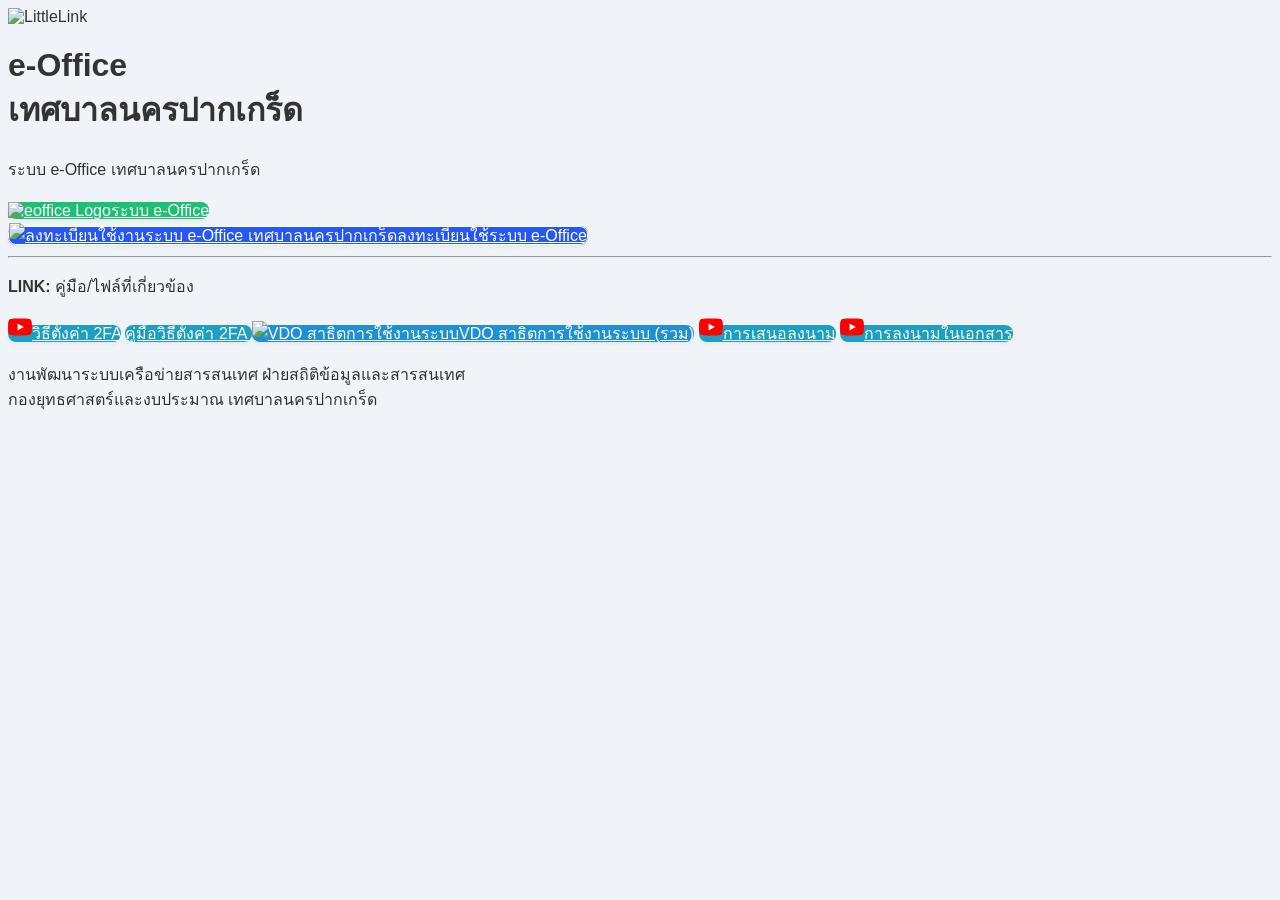
==== eoffice/index.html @ fa879ae4 "Change link button style for 2FA guide" ====
<!DOCTYPE html>

<!--
  To change the theme, change the class on the html tag below to one of:
  - theme-auto: Automatically switches based on user's system preferences
  - theme-light: Forces light theme
  - theme-dark: Forces dark theme
-->

<html class="theme-auto" lang="en"> <!-- Update`class="theme-auto" with your preference -->

<head>
  <meta name="robots" content="noindex, nofollow">
  <meta charset="utf-8">
  <meta name="viewport" content="width=device-width, initial-scale=1">

  <head>
    <link href="https://cdn.jsdelivr.net/gh/lazywasabi/thai-web-fonts@7/fonts/LINESeedSansTH/LINESeedSansTH.css"
      rel="stylesheet">

    <link rel="stylesheet" href="../css/normalize.css">
    <link rel="stylesheet" href="../css/brands.css">
    <link rel="stylesheet" href="../css/skeleton-light.css">

    <link rel="stylesheet" href="../css/eoffice-theme.css">
  </head>

  <!-- Page Title - Change this to your name/brand (50-60 characters recommended) -->
  <title>Pakkretcity e- office</title>
  <link rel="icon" type="image/x-icon" href="images/logo-eoffice_pkc.png"> <!-- Update this with your own favicon -->

  <!-- Meta Description - Write a description (150-160 characters recommended) -->
  <meta name="description" content="Pakkret city e-Office">

  <!-- Keywords -->
  <meta name="keywords" content="your name, industry, and specialties">

  <!-- Canonical URL - Helps prevent duplicate content issues -->
  <meta rel="canonical" href="https://it-link.pakkret.city/eoffice">

  <!-- Author Information -->
  <meta name="author" content="Your Name">

  <!-- Stylesheets -->
  <link rel="stylesheet" href="css/reset.css">
  <link rel="stylesheet" href="css/style.css">
  <link rel="stylesheet" href="css/brands.css">

  <!-- LittleLink Extended Stylesheet (Optional) -->
  <!-- <link rel="stylesheet" href="css/brands-extended.css"> -->
  <!-- Learn more at https://github.com/sethcottle/littlelink-extended.
         Remove comments if you've added LittleLink Extended dependencies -->

</head>

<body>

  <div class="container">
    <div class="column">

      <!--
              By default, the Avatar is rounded. Use the following:
              - avatar--rounded: Automatically rounds the image
              - avatar--soft: Slightly rounds the image
              - avatar--none: Removes any rounding

              Be sure to replace the src with your own image path and update the alt text
            -->
      <img class="avatar avatar--none" src="images/eoffice_square.png" srcset="images/avatar@2x.png 2x"
        alt="LittleLink">

      <!-- #### Replace with your name or brand #### -->
      <h1>
        <div>e-Office<br>เทศบาลนครปากเกร็ด</div>
      </h1>

      <!-- Add a short description about yourself or your brand -->
      <p>ระบบ e-Office เทศบาลนครปากเกร็ด</p>

      <!-- ###### All your buttons go here -->
      <div class="button-stack" role="navigation">

        <!-- Default LittleLink -->
        <!--<a class="button button-default" href="https://pakkretcity.c.eoffice.go.th" target="_blank" rel="noopener" role="button"><img class="icon" aria-hidden="true" src="images/icons/logo-eoffice-small.svg" alt="LittleLink Logo">ระบบ e-Office</a>-->
        <!-- e-office -->
        <a class="button button-fiverr" href="https://pakkretcity.c.eoffice.go.th"
          title="เข้าสู่ระบบ e-Office (e-saraban)" target="_blank" rel="noopener" role="button"><img class="icon"
            aria-hidden="true" src="images/icons/logo-eoffice-small.svg" alt="eoffice Logo">ระบบ e-Office</a>

        <!-- GForm ลงทะเบียนผู้ใช้งาน -->
        <div class="link-row">
          <a class="button button-default" href="https://dg.th/tu3zlpv5j9" target="_blank" rel="noopener" role="button"><img
              class="icon" aria-hidden="true" src="images/icons/icon_user-add.svg" alt="ลงทะเบียนใช้งานระบบ e-Office เทศบาลนครปากเกร็ด">ลงทะเบียนใช้ระบบ e-Office</a>
          <!--<span class="link-help"><a href="https://pakkretcity.gitbook.io/km/strategy-budget/dg.th" target="_blank" rel="noopener"/>วิธีใช้งาน คลิ๊กที่นี่</a>
              </span> -->
        </div>
        <hr>
        <div><p><strong>LINK: </strong>คู่มือ/ไฟล์ที่เกี่ยวข้อง</p></div>
        <!-- ### help-document ### -->
        <!-- ### การตั้งค่าการตรวจสอบ 2 ขั้นตอน ### -->
        <a href="#" class="button button-bandcamp" onclick="openPopup(event, 'https://www.eoffice.go.th/video/2FA.mp4')">
            <img src="../images/icons/youtube.svg" alt="VDO การตั้งค่าการตรวจสอบ 2 ขั้นตอน" class="icon">วิธีตั้งค่า 2FA</a>
        <!-- ### คู่มือการตั้งค่าการตรวจสอบ 2 ขั้นตอน ### -->
        <a href="../eoffice/login2fa.pdf" class="button button-bandcamp" target="_blank">
          <img src="images/icons/pdfsvgrepo-com.svg" class="pdf-icon" alt=""><span>คู่มือวิธีตั้งค่า 2FA</span>
        </a>        
        <a class="button button-vdo-demo" href="https://www.eoffice.go.th/Video1.html" target="_blank" rel="noopener" role="button"><img class="icon"
             aria-hidden="true" src="images/icons/icon_vdo.svg" alt="VDO สาธิตการใช้งานระบบ">VDO สาธิตการใช้งานระบบ (รวม)</a>

        <!-- ### VDO การเสนอลงนาม ### -->
        <a href="#" class="button button-bandcamp" onclick="openPopup(event, 'https://www.eoffice.go.th/video/3.สาธิตการใช้งานระบบเอกสารดิจิทัล_การเสนอลงนาม.mp4')">
            <img src="../images/icons/youtube.svg" alt="YouTube" class="icon">การเสนอลงนาม</a>

        <!-- ### VDO การลงนามในเอกสาร ### -->
        <a href="#" class="button button-bandcamp" onclick="openPopup(event, 'https://www.eoffice.go.th/video/4.สาธิตการใช้งานระบบเอกสารดิจิทัล_การลงนามในเอกสาร.mp4')">
            <img src="../images/icons/youtube.svg" alt="การลงนามในเอกสาร" class="icon">การลงนามในเอกสาร</a>

      <!-- Feel free to add your own footer information, including updating `privacy.html` to reflect how your LittleLink fork is set up -->
      <foot>
        <div><p>งานพัฒนาระบบเครือข่ายสารสนเทศ ฝ่ายสถิติข้อมูลและสารสนเทศ <br>กองยุทธศาสตร์และงบประมาณ เทศบาลนครปากเกร็ด</p>
          </dvi>

          </footer>
        </div>
    </div>
  <!-- ### Start code vdo popup ### -->
  <div id="videoModal" class="modal">
    <div class="modal-content">
    <span class="close-btn" onclick="closePopup()">&times;</span>
    <div class="video-container">
      <iframe id="yt-iframe" src="" frameborder="0" allow="autoplay; encrypted-media" allowfullscreen></iframe>
    </div>
    </div>
  </div>  
    <!-- ### END code vdo popup ### -->  
<!-- ### START script embed vdo youtube ### -->
    <script>
  var modal = document.getElementById("videoModal");
  var iframe = document.getElementById("yt-iframe");

  // ฟังก์ชันนี้จะรับลิงก์ (videoUrl) ที่ส่งมาจากปุ่มที่ถูกคลิก
  function openPopup(e, videoUrl) {
    e.preventDefault(); // ป้องกันไม่ให้หน้าเว็บเด้งกลับไปด้านบน
    iframe.src = videoUrl; // สั่งโหลดวิดีโอตามลิงก์ที่รับมา
    modal.style.display = "flex"; // แสดง Popup
  }

  function closePopup() {
    modal.style.display = "none"; // ซ่อน Popup
    iframe.src = ""; // ถอดลิงก์ออก วิดีโอจะได้หยุดเล่น
  }

  // ปิด Popup เมื่อคลิกพื้นที่สีดำรอบๆ วิดีโอ
  window.onclick = function(event) {
    if (event.target == modal) {
      closePopup();
    }
  }
</script>
<!-- ### END script embed vdo youtube ### -->
    
</body>

</html>
---- css/brands.css ----
/*
* LittleLink Button Styles
* https://littlelink.io
* Free to use under the MIT license
* http://www.opensource.org/licenses/mit-license.php
*/

/* Brand Button Base Styles
–––––––––––––––––––––––––––––––––––––––––––––––––– */
/* Only include brand-specific button styling here */
.button,button {
  color:var(--button-text,#000000);
  background-color:var(--button-background,transparent);
	border:var(--button-border,none);
	transition:filter 0.2s ease,transform 0.2s ease;
}

/* Global Button Hover Effect
–––––––––––––––––––––––––––––––––––––––––––––––––– */
.button:hover,button:hover {
	filter:brightness(90%);
	transform:translateY(-1px);
}

/* Button Icons
–––––––––––––––––––––––––––––––––––––––––––––––––– */
.icon {
	filter:var(--icon-filter,none);
}

/* Brand-Specific Styles
–––––––––––––––––––––––––––––––––––––––––––––––––– */

/* Default */
.button.button-default {
	--button-text:#ffffff;
	--button-background:#2457F5;
	--button-border:1px solid #ffffff;
}

/* Amazon */
.button-amazon {
	--button-text:#000000;
	--button-background:#FFFFFF;
	--button-border:1px solid #212121;
}

/* Amazon Music */
.button-amazon-music {
	--button-text:#000000;
	--button-background:#25D1DA;
}

/* Apple App Store */
.button-appstore {
	--button-text:#FFFFFF;
	--button-background:#000000;
	--button-border:1px solid #FFFFFF;
}

/* Apple Invites */
.button-invites {
	--button-text:#FFFFFF;
	--button-background:#000000;
	--button-border:1px solid #FFFFFF;
}

/* Apple Music */
.button-apple-music {
	--button-text:#ffffff;
	--button-background:#000000;
	--button-border:1px solid #FFFFFF;
}

/* Apple Music Alt */
.button-apple-music-alt {
	--button-text:#ffffff;
	background-image:linear-gradient(to bottom,#FB5C74,#FA233B);
}

/* Apple Podcasts */
.button-apple-podcasts {
	--button-text:#ffffff;
	--button-background:#000000;
	--button-border:1px solid #FFFFFF;
}

/* Apple Podcasts Alt */
.button-apple-podcasts-alt {
	--button-text:#ffffff;
	background-image:linear-gradient(to bottom,#F452FF,#832BC1);
}

/* Bandcamp */
.button-bandcamp {
	--button-text:#ffffff;
	--button-background:#1d9fc3;
}

/* Behance */
.button-behance {
	--button-text:#ffffff;
	--button-background:#0057FF;
  --button-border:1px solid #FFFFFF;
}

/* Bluesky */
.button-bluesky {
	--button-text:#FFFFFF;
	--button-background:#1185FE;
}

/* Bluesky Alt */
.button-bluesky-alt {
	--button-text:#000000;
	--button-background:#FFFFFF;
	--button-border:1px solid #000000;
}

/* Buy Me a Coffee */
.button-coffee {
	--button-text:#000000;
	--button-background:#ffdd00;
}

/* Cal.com */
.button-cal {
	--button-text:#FFFFFF;
	--button-background:#292929;
	--button-border:1px solid #FFFFFF;
}

/* Calendly */
.button-calendly {
	--button-text:#FFFFFF;
	--button-background:#006BFF;
}

/* Cash App */
.button-cash-app {
	--button-text:#ffffff;
	background-image:linear-gradient(to bottom,#00d64b,#00c244);
}

/* dev.to */
.button-dev-to {
	--button-text:#000000;
	--button-background:#f5f5f5;
	--button-border:1px solid #212121;
}

/* Discogs */
.button-discogs {
	--button-text:#000000;
	--button-background:#FFFFFF;
	--button-border:1px solid #000000;
}

/* Discogs Alt */
.button-discogs-alt {
	--button-text:#FFFFFF;
	--button-background:#000000;
	--button-border:1px solid #FFFFFF;
}

/* Discord */
.button-discord {
	--button-text:#ffffff;
	--button-background:#5865F2;
}

/* Dribbble */
.button-dribbble {
	--button-text:#000000;
	--button-background:#FFFFFF;
	--button-border:1px solid #212121;
}

/* Etsy */
.button-etsy {
	--button-text:#ffffff;
	--button-background:#F45800;
}

/* Facebook */
.button-faceb {
	--button-text:#ffffff;
	--button-background:#0866FF;
}

/* Facebook Messenger */
.button-messenger {
	--button-text:#ffffff;
	--button-background:#0866FF;
}

/* Figma */
.button-figma {
	--button-text:#ffffff;
	--button-background:#000000;
	--button-border:1px solid #FFFFFF;
}

/* Fiverr */
.button-fiverr {
	--button-text:#ffffff;
	--button-background:#1DBF73;
}

/* Flickr */
.button-flickr {
	--button-text:#ffffff;
	--button-background:#000000;
	--button-border:1px solid #FFFFFF;
}

/* GitHub */
.button-github {
	--button-text:#ffffff;
	--button-background:#000000;
	--button-border:1px solid #FFFFFF;
}

/* GitLab */
.button-gitlab {
	--button-text:#ffffff;
	--button-background:#6151b2;
}

/* GoFundMe */
.button-gofundme {
	--button-text:#ffffff;
	--button-background:#02A95C;
}

/* Goodreads */
.button-goodreads {
	--button-text:#333333;
	--button-background:#f3f1e6;
	--button-border:1px solid #212121;
}

/* Google Black */
.button-google-black {
	--button-text:#FFFFFF;
	--button-background:#000000;
	--button-border:1px solid #FFFFFF;
}

/* Google Play Store */
.button-playstore {
	--button-text:#FFFFFF;
	--button-background:#000000;
	--button-border:1px solid #FFFFFF;
}

/* Google Scholar */
.button-google-scholar {
	--button-text:#000000;
	--button-background:#FFFFFF;
	--button-border:1px solid #212121;
}

/* Hashnode */
.button-hashnode {
	--button-text:#000000;
	--button-background:#ffffff;
	--button-border:1px solid #212121;
}

/* Instagram */
.button-instagram {
	--button-text:#ffffff;
	background-image:linear-gradient(-135deg,#1400c8,#b900b4,#f50000);
}

/* Kick */
.button-kick {
	--button-text:#ffffff;
	--button-background:#000000;
	--button-border:1px solid #ffffff;
}

/* Kick Alt */
.button-kick-alt {
	--button-text:#000000;
	--button-background:#01e701;
}

/* Kickstarter */
.button-kickstarter {
	--button-text:#ffffff;
	--button-background:#05ce78;
}

/* Kit */
.button-kit {
	--button-text:#ffffff;
	--button-background:#000000;
	--button-border:1px solid #FFFFFF;
}

/* Ko-fi */
.button-ko-fi {
	--button-text:#ffffff;
	--button-background:#000000;
  --button-border:1px solid #FFFFFF;
}

/* Last.fm */
.button-last-fm {
	--button-text:#ffffff;
	--button-background:#D51007;
}

/* Letterboxd */
.button-letterboxd {
	--button-text:#ffffff;
	--button-background:#2c3440;
	--button-border:1px solid #FFFFFF;
}

/* Line */
.button-line {
	--button-text:#FFFFFF;
	--button-background:#06C755;
}

/* LinkedIn */
.button-linked {
	--button-text:#ffffff;
	--button-background:#2867b2;
}

/* Mailchimp */
.button-mailchimp {
	--button-text:#000000;
	--button-background:#FFE01B;
}

/* Mastodon */
.button-mastodon {
	--button-text:#ffffff;
	--button-background:#17063B;
	--button-border:1px solid #FFFFFF;
}

/* Matrix */
.button-matrix {
	--button-text:#000000;
	--button-background:#ffffff;
	--button-border:1px solid #000000;
}

/* Meetup */
.button-meetup {
	--button-text:#000000;
	--button-background:#ffffff;
	--button-border:1px solid #000000;
}

/* Meetup Alt */
.button-meetup-alt {
	--button-text:#ffffff;
	--button-background:#ED1C40;
}

/* Medium */
.button-medium {
	--button-text:#ffffff;
	--button-background:#000000;
	--button-border:1px solid #FFFFFF;
}

/* Microsoft */
.button-microsoft {
	--button-text:#ffffff;
	--button-background:#000000;
	--button-border:1px solid #FFFFFF;
}

/* Notion */
.button-notion {
	--button-text:#000000;
	--button-background:#ffffff;
	--button-border:1px solid #212121;
}

/* Obsidian */
.button.button-obsidian {
	--button-text:#ffffff;
	--button-background:#262626;
	--button-border:1px solid #ffffff;
}

/* OnlyFans */
.button-onlyfans {
	--button-text:#ffffff;
	--button-background:#00AEEF;
}

/* Patreon */
.button-patreon {
	--button-text:#ffffff;
	--button-background:#000000;
	--button-border:1px solid #FFFFFF;
}

/* PayPal */
.button-paypal {
	--button-text:#ffffff;
	--button-background:#002991;
  --button-border:1px solid #FFFFFF;
}

/* Pinterest */
.button-pinterest {
	--button-text:#000000;
	--button-background:#ffffff;
	--button-border:1px solid #212121;
}

/* Product Hunt */
.button-product-hunt {
	--button-text:#000000;
	--button-background:#ffffff;
	--button-border:1px solid #212121;
}

/* Reddit */
.button-reddit {
	--button-text:#FFFFFF;
	--button-background:#FF4500;
}

/* Shop */
.button-shop {
	--button-text:#ffffff;
	--button-background:#5A31F4;
}

/* Signal */
.button-signal {
	--button-text:#ffffff;
	--button-background:#3B45FD;
}

/* Signal Alt */
.button-signal-alt {
	--button-text:#3B45FD;
	--button-background:#E3E8FE;
	--button-border:1px solid #000000;
}

/* Slack */
.button-slack {
	--button-text:#000000;
	--button-background:#FFFFFF;
	--button-border:1px solid #212121;
}

/* Snapchat */
.button-snapchat {
	--button-text:#000000;
	--button-background:#fffc00;
}

/* SoundCloud */
.button-soundcloud {
	--button-text:#ffffff;
	--button-background:#ff5500;
}

/* Spotify */
.button-spotify {
	--button-text:#191414;
	--button-background:#1db954;
}

/* Spotify Alt */
.button-spotify-alt {
	--button-text:#FFFFFF;
	--button-background:#191414;
	--button-border:1px solid #FFFFFF;
}

/* Square */
.button-square {
	--button-text:#FFFFFF;
	--button-background:#006AFF;
}

/* Stack Overflow */
.button-stack-overflow {
	--button-text:#000000;
	--button-background:#FFFFFF;
	--button-border:1px solid #000000;
}

/* Steam */
.button-steam {
	--button-text:#ffffff;
	background-image:linear-gradient(90deg,#08BBFF,#2B75FF);
}

/* Steam Alt */
.button-steam-alt {
	--button-text:#ffffff;
	background-image:linear-gradient(90deg,#09172a,#072a57,#0c5085);
	--button-border:1px solid #FFFFFF;
}

/* Strava */
.button-strava {
	--button-text:#ffffff;
	--button-background:#fc5200;
}

/* Substack */
.button-substack {
	--button-text:#ffffff;
	--button-background:#FF6719;
}

/* Telegram */
.button-telegram {
	--button-text:#ffffff;
	--button-background:#3faee8;
}

/* Threads */
.button-threads {
	--button-text:#FFFFFF;
	--button-background:#000000;
	--button-border:1px solid #FFFFFF;
}

/* Threema */
.button-threema {
	--button-text:#000000;
	--button-background:#3fe669;
}

/* TikTok */
.button-tiktok {
	--button-text:#ffffff;
	--button-background:#000000;
	--button-border:1px solid #FFFFFF;
}

/* Trello */
.button-trello {
	--button-text:#ffffff;
	--button-background:#0065ff;
}

/* Tumblr */
.button-tumb {
	--button-text:#ffffff;
	--button-background:#131313;
	--button-border:1px solid #FFFFFF;
}

/* Twitch */
.button-twitch {
	--button-text:#ffffff;
	--button-background:#9146ff;
}

/* Unsplash */
.button-unsplash {
	--button-text:#000000;
	--button-background:#ffffff;
	--button-border:1px solid #212121;
}

/* Venmo */
.button-venmo {
	--button-text:#ffffff;
	--button-background:#008CFF;
}

/* Vimeo */
.button-vimeo {
	--button-text:#ffffff;
	--button-background:#1ab7ea;
}

/* VSCO */
.button-vsco {
	--button-text:#FFFFFF;
	--button-background:#000000;
	--button-border:1px solid #FFFFFF;
}

/* WhatsApp */
.button-whatsapp {
	--button-text:#ffffff;
	--button-background:#455a64;
}

/* WordPress */
.button-wordpress {
	--button-text:#ffffff;
	--button-background:#3858E9;
}

/* X */
.button-x {
	--button-text:#FFFFFF;
	--button-background:#000000;
	--button-border:1px solid #FFFFFF;
}

/* YouTube */
.button-yt {
	--button-text:#ffffff;
	--button-background:#282828;
	--button-border:1px solid #FFFFFF;
}

/* YouTube Alt */
.button-yt-alt {
	--button-text:#ffffff;
	--button-background:#FF0000;
}

/* Zoom */
.button-zoom {
	--button-text:#ffffff;
	--button-background:#0B5CFF;
  --button-border:1px solid #FFFFFF;
}
---- css/eoffice-theme.css ----
/* 1. ตั้งค่าฟอนต์ LINE Seed Sans TH ให้กับทั้งหน้าเว็บ */
body {
  font-family: 'LINE Seed Sans TH', sans-serif;
  background-color: #f0f4f8; /* สีพื้นหลัง e-office (เปลี่ยนได้ตามต้องการ) */
  color: #333333;
}

/* 2. ตั้งค่าปุ่ม (Button) พื้นฐาน */
.button {
  font-family: 'LINE Seed Sans TH', sans-serif;
  border-radius: 8px; /* ความมนของปุ่ม */
  
  /* พระเอกของเราคือ transition: ทำให้ทุกการเปลี่ยนแปลง (ลอยขึ้น, สีเปลี่ยน, เงาเปลี่ยน) เกิดขึ้นแบบสมูทใน 0.3 วินาที */
  transition: all 0.3s ease; 
  
  /* เงาบางๆ แบบตั้งต้น ให้ปุ่มดูมีมิติแยกจากพื้นหลัง */
  box-shadow: 0 2px 4px rgba(0, 0, 0, 0.05); 
}

/* 3. Hover Effect: เอฟเฟกต์เมื่อนำเมาส์ไปชี้ */
.button:hover {
  transform: translateY(-4px); /* สั่งให้ปุ่มลอยขึ้นด้านบน 4 พิกเซล */
  box-shadow: 0 8px 15px rgba(0, 0, 0, 0.15); /* เพิ่มเงาให้ฟุ้งขึ้น ดูเหมือนปุ่มลอยเข้าหาตัวผู้ใช้ */
  filter: brightness(1.05); /* ปรับสีของปุ่มให้สว่างขึ้นอีกนิด (ใช้ได้กับปุ่มโซเชียลทุกสี) */
}

/* 4. Active Effect: เอฟเฟกต์เมื่อคลิกเมาส์ลงไป (ให้ปุ่มยุบตัวลง) */
.button:active {
  transform: translateY(0px); /* เด้งกลับมาอยู่ที่พื้นเดิม */
  box-shadow: 0 2px 4px rgba(0, 0, 0, 0.1); /* เงากลับมาเท่าเดิม */
  transition: all 0.1s ease; /* ตอนคลิกให้ยุบตัวลงเร็วๆ จะได้ดูเป็นธรรมชาติ */
}

/* 5. ปรับฟอนต์สำหรับชื่อ/หัวข้อ ให้ใช้ตัวหนา (Bold) เพื่อความโดดเด่น */
h1, h2, h3, .name {
  font-family: 'LINE Seed Sans TH', sans-serif;
  font-weight: 700; 
}

/* 6. ปรับฟอนต์สำหรับปกติ ให้ใช้ตัวปกติ (regular) */
p, span, .name {
  font-family: 'LINE Seed Sans TH', sans-serif;
  font-weight: 500; 
}

/* 7. ปรับระยะขอบข้อความให้ชิด button */
.link-help, .link-help a {
margin: 0; /* ลบ margin ค่าเริ่มต้น */
padding-top: 2px; /* หากต้องการช่องห่างเล็กน้อย ให้ปรับเป็นพิกเซลเล็ก ๆ */
line-height: 1; /* ลดระยะบรรทัด */
}

/* 8. vdo สาธิตการใช้งานระบบ */
.button-vdo-demo {
    --button-text: #ffffff;
    --button-background: #1f90d6;
}

/* --- START ส่วนของ Video Popup --- */
/* พื้นหลังสีดำโปร่งแสง */
.modal {
  display: none; /* ซ่อนไว้เป็นค่าเริ่มต้น */
  position: fixed;
  z-index: 9999;
  left: 0;
  top: 0;
  width: 100%;
  height: 100%;
  background-color: rgba(0, 0, 0, 0.8);
  align-items: center;
  justify-content: center;
}

/* กรอบใส่วิดีโอ */
.modal-content {
  position: relative;
  width: 90%;
  max-width: 800px; /* ขนาดกว้างสุดของวิดีโอบนหน้าจอคอม */
  background: transparent;
}

/* ปุ่มกากบาทปิด Popup */
.close-btn {
  position: absolute;
  top: -35px;
  right: 0;
  color: #ffffff;
  font-size: 30px;
  font-weight: bold;
  cursor: pointer;
  transition: 0.3s;
}

.close-btn:hover {
  color: #ff4d4d;
}

/* จัดสัดส่วนวิดีโอให้เป็น 16:9 เสมอ */
.video-container {
  position: relative;
  padding-bottom: 56.25%;
  height: 0;
  overflow: hidden;
  border-radius: 12px; /* ให้มุมวิดีโอมน */
  box-shadow: 0 10px 30px rgba(0,0,0,0.5);
}

.video-container iframe {
  position: absolute;
  top: 0;
  left: 0;
  width: 100%;
  height: 100%;
}
/* --- END ส่วนของ Video Popup --- */
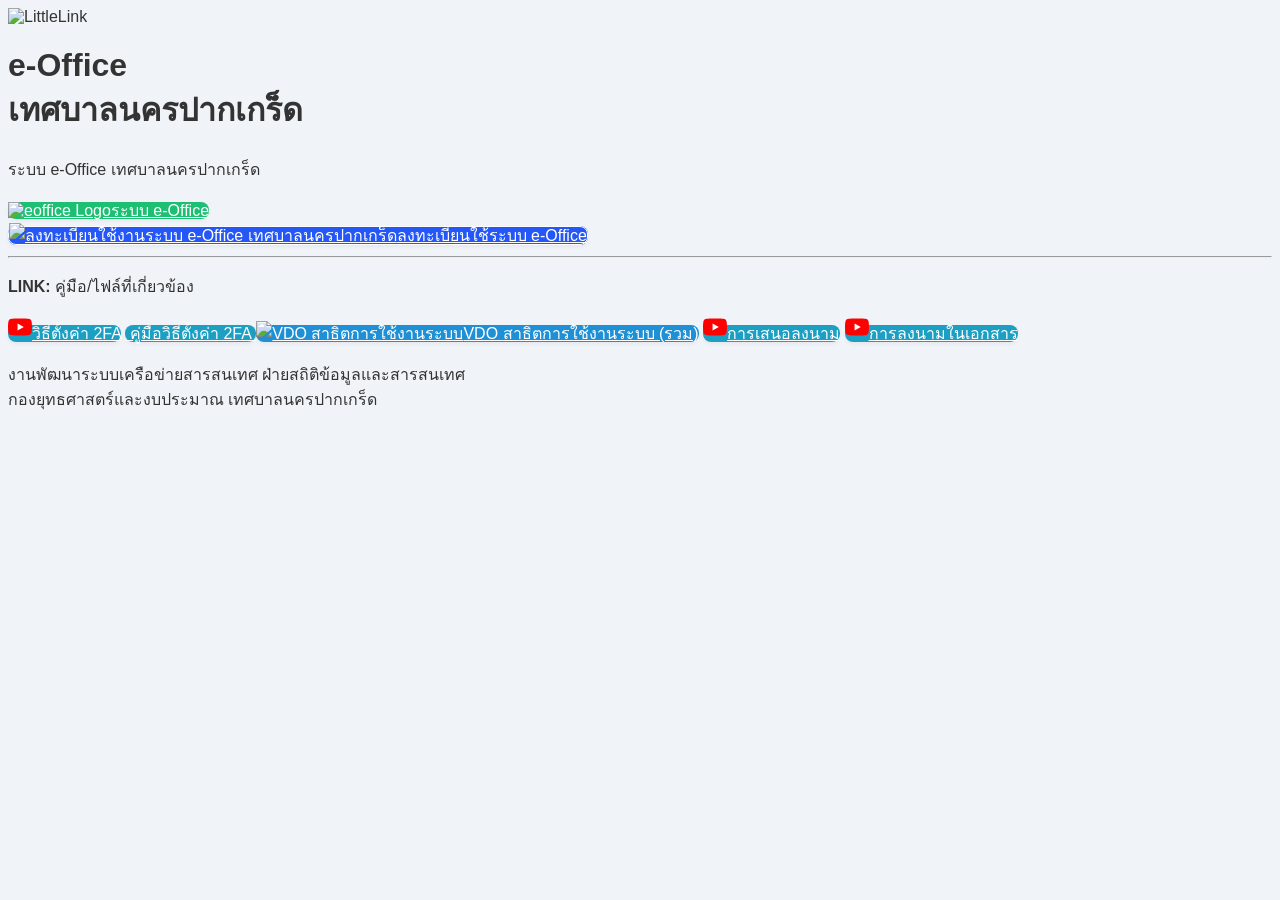
==== commit bd4184e6: "Update index.html" ====
--- a/eoffice/index.html
+++ b/eoffice/index.html
@@ -102,7 +102,7 @@
             <img src="../images/icons/youtube.svg" alt="VDO การตั้งค่าการตรวจสอบ 2 ขั้นตอน" class="icon">วิธีตั้งค่า 2FA</a>
         <!-- ### คู่มือการตั้งค่าการตรวจสอบ 2 ขั้นตอน ### -->
         <a href="../eoffice/login2fa.pdf" class="button button-bandcamp" target="_blank">
-          <img src="images/icons/pdfsvgrepo-com.svg" class="pdf-icon" alt=""><span>คู่มือวิธีตั้งค่า 2FA</span>
+          <img width="24px" src="images/icons/pdf.svg" class="pdf-icon" alt=""><span> คู่มือวิธีตั้งค่า 2FA</span>
         </a>        
         <a class="button button-vdo-demo" href="https://www.eoffice.go.th/Video1.html" target="_blank" rel="noopener" role="button"><img class="icon"
              aria-hidden="true" src="images/icons/icon_vdo.svg" alt="VDO สาธิตการใช้งานระบบ">VDO สาธิตการใช้งานระบบ (รวม)</a>
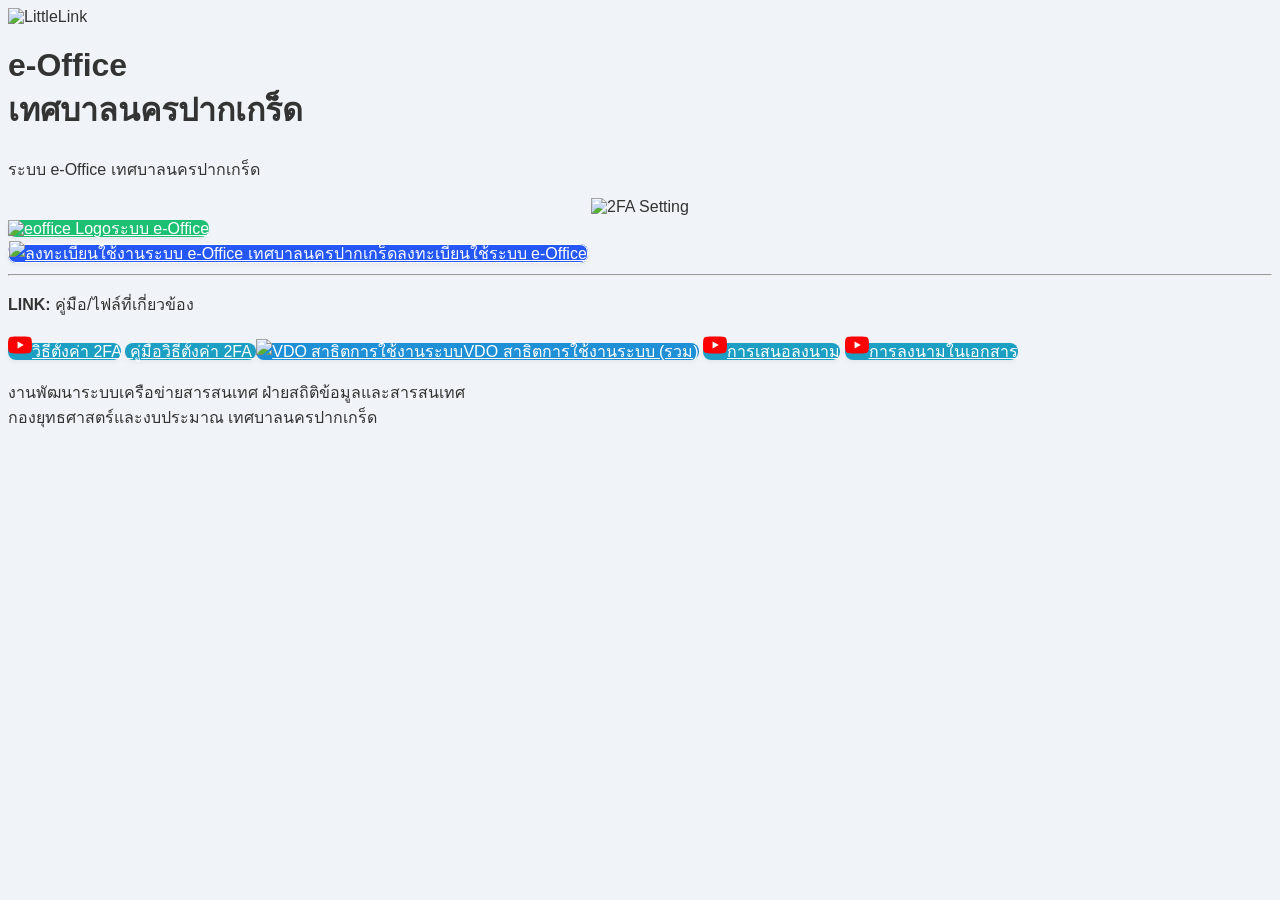
==== commit e298caf1: "Update index.html" ====
--- a/eoffice/index.html
+++ b/eoffice/index.html
@@ -79,7 +79,11 @@
 
       <!-- ###### All your buttons go here -->
       <div class="button-stack" role="navigation">
-
+      <div style="text-align: center;">
+        <img src="images/banner_2fa_setting_eoffice.png" alt="2FA Setting"
+          style="width: 100%; max-width: 900px; height: auto;"
+        >
+      </div>
         <!-- Default LittleLink -->
         <!--<a class="button button-default" href="https://pakkretcity.c.eoffice.go.th" target="_blank" rel="noopener" role="button"><img class="icon" aria-hidden="true" src="images/icons/logo-eoffice-small.svg" alt="LittleLink Logo">ระบบ e-Office</a>-->
         <!-- e-office -->
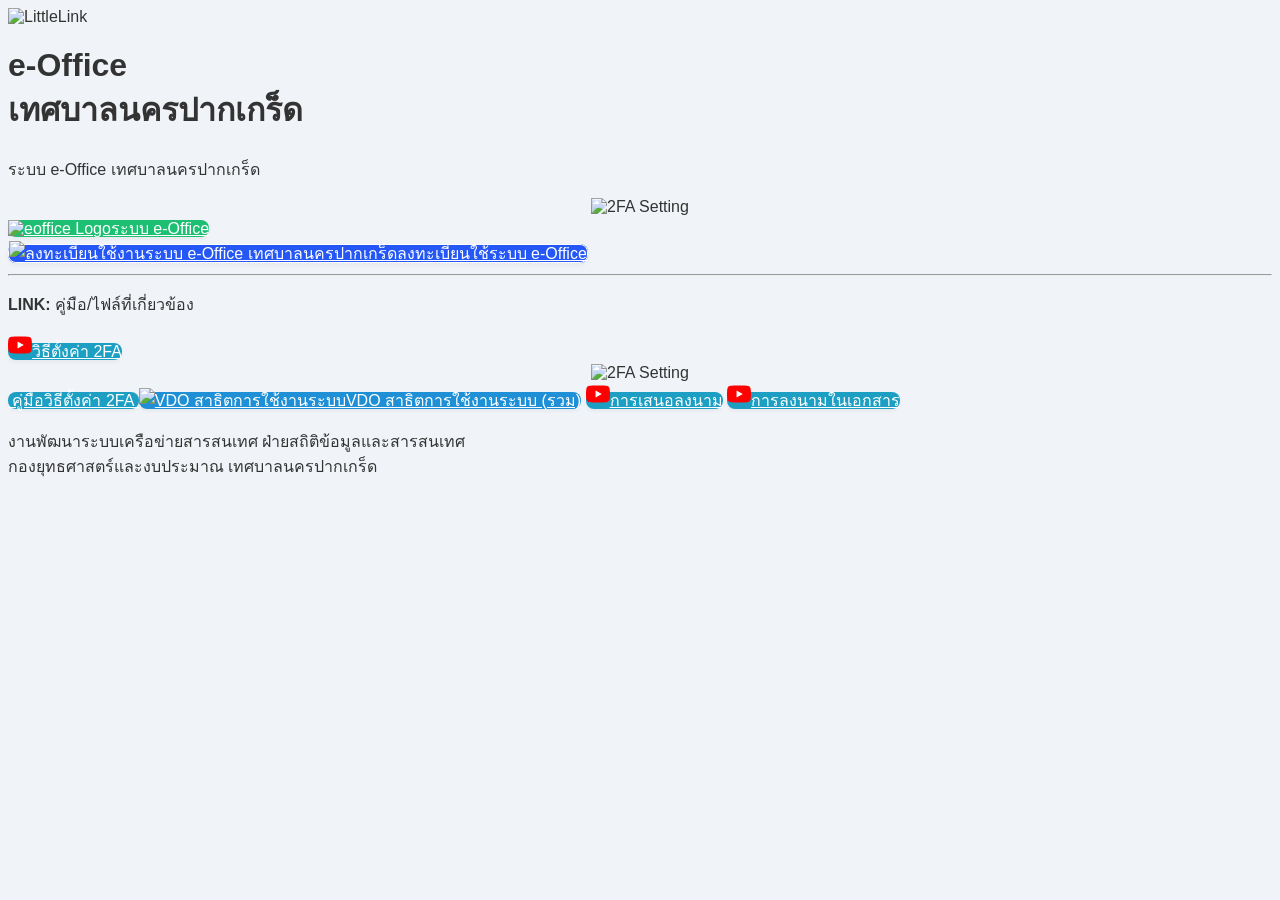
==== commit d7773136: "Update index.html" ====
--- a/eoffice/index.html
+++ b/eoffice/index.html
@@ -81,7 +81,7 @@
       <div class="button-stack" role="navigation">
       <div style="text-align: center;">
         <img src="images/banner_2fa_setting_eoffice.png" alt="2FA Setting"
-          style="width: 100%; max-width: 900px; height: auto;"
+          style="width: 100%; max-width: 1500px; height: auto;"
         >
       </div>
         <!-- Default LittleLink -->
@@ -104,6 +104,13 @@
         <!-- ### การตั้งค่าการตรวจสอบ 2 ขั้นตอน ### -->
         <a href="#" class="button button-bandcamp" onclick="openPopup(event, 'https://www.eoffice.go.th/video/2FA.mp4')">
             <img src="../images/icons/youtube.svg" alt="VDO การตั้งค่าการตรวจสอบ 2 ขั้นตอน" class="icon">วิธีตั้งค่า 2FA</a>
+        
+        <!-- ##### banner popup #### -->
+        <div style="text-align: center;">
+          <img src="images/banner_2fa_setting_eoffice.png" alt="2FA Setting" onclick="openPopup(event, this.src, 'image')"
+            style="width:100%; max-width:1500px; height:auto; cursor:zoom-in;"> </div>
+        <!-- ###### -->
+        
         <!-- ### คู่มือการตั้งค่าการตรวจสอบ 2 ขั้นตอน ### -->
         <a href="../eoffice/login2fa.pdf" class="button button-bandcamp" target="_blank">
           <img width="24px" src="images/icons/pdf.svg" class="pdf-icon" alt=""><span> คู่มือวิธีตั้งค่า 2FA</span>
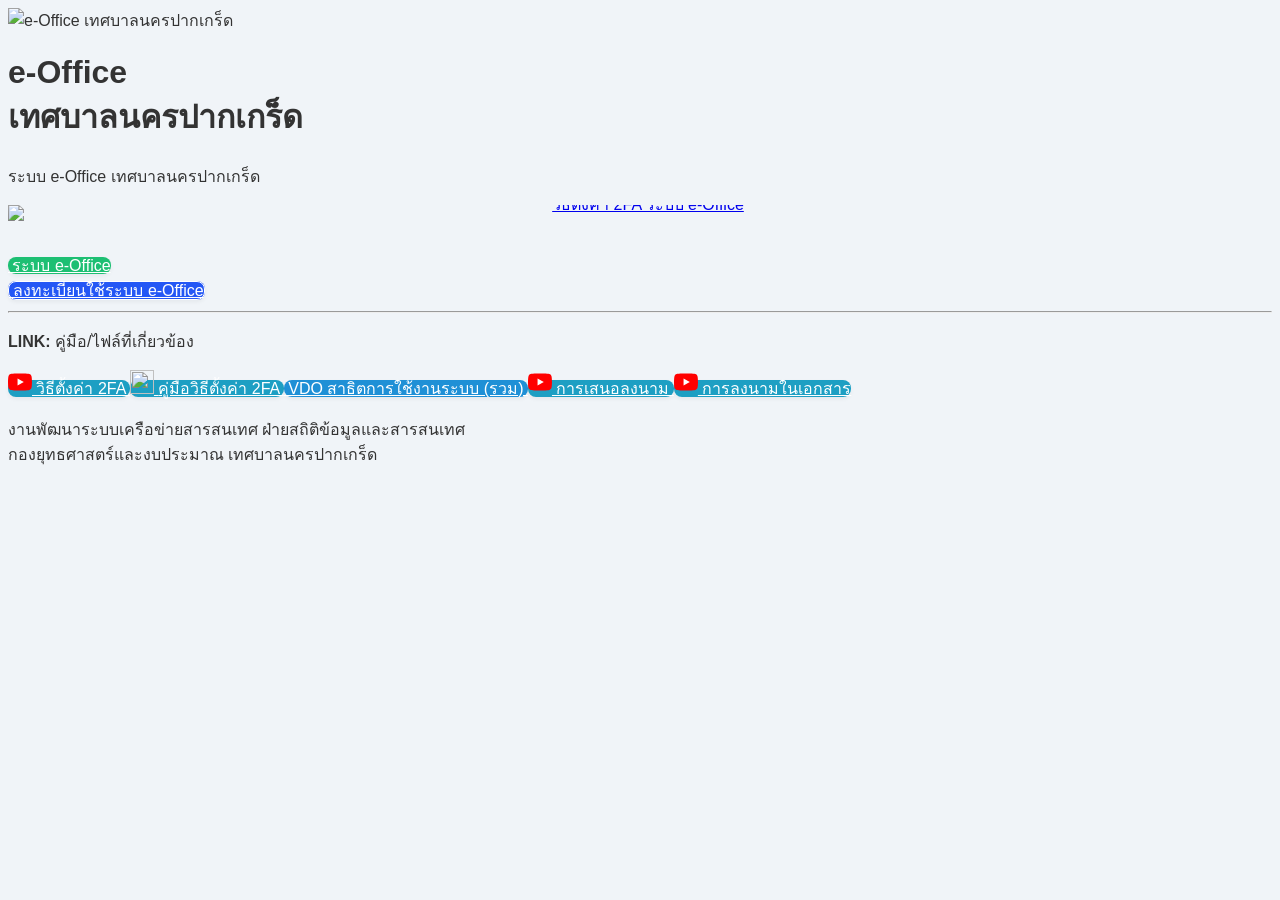
==== commit 322f3988: "clean file ปรับรูปแบบให้สะอาด" ====
--- a/eoffice/index.html
+++ b/eoffice/index.html
@@ -1,175 +1,545 @@
 <!DOCTYPE html>
 
-<!--
-  To change the theme, change the class on the html tag below to one of:
-  - theme-auto: Automatically switches based on user's system preferences
-  - theme-light: Forces light theme
-  - theme-dark: Forces dark theme
--->
-
-<html class="theme-auto" lang="en"> <!-- Update`class="theme-auto" with your preference -->
+<html class="theme-auto" lang="th">
 
 <head>
-  <meta name="robots" content="noindex, nofollow">
   <meta charset="utf-8">
   <meta name="viewport" content="width=device-width, initial-scale=1">
 
-  <head>
-    <link href="https://cdn.jsdelivr.net/gh/lazywasabi/thai-web-fonts@7/fonts/LINESeedSansTH/LINESeedSansTH.css"
-      rel="stylesheet">
-
-    <link rel="stylesheet" href="../css/normalize.css">
-    <link rel="stylesheet" href="../css/brands.css">
-    <link rel="stylesheet" href="../css/skeleton-light.css">
-
-    <link rel="stylesheet" href="../css/eoffice-theme.css">
-  </head>
-
-  <!-- Page Title - Change this to your name/brand (50-60 characters recommended) -->
-  <title>Pakkretcity e- office</title>
-  <link rel="icon" type="image/x-icon" href="images/logo-eoffice_pkc.png"> <!-- Update this with your own favicon -->
-
-  <!-- Meta Description - Write a description (150-160 characters recommended) -->
-  <meta name="description" content="Pakkret city e-Office">
-
-  <!-- Keywords -->
-  <meta name="keywords" content="your name, industry, and specialties">
-
-  <!-- Canonical URL - Helps prevent duplicate content issues -->
-  <meta rel="canonical" href="https://it-link.pakkret.city/eoffice">
-
-  <!-- Author Information -->
-  <meta name="author" content="Your Name">
+  <!-- Search Engine -->
+  <meta name="robots" content="noindex, nofollow">
+
+  <!-- Page Information -->
+  <title>Pakkretcity e-Office</title>
+
+  <meta
+    name="description"
+    content="ระบบ e-Office เทศบาลนครปากเกร็ด"
+  >
+
+  <meta
+    name="keywords"
+    content="e-Office, เทศบาลนครปากเกร็ด, Pakkretcity"
+  >
+
+  <meta
+    name="author"
+    content="เทศบาลนครปากเกร็ด"
+  >
+
+  <link
+    rel="canonical"
+    href="https://it-link.pakkret.city/eoffice"
+  >
+
+  <!-- Favicon -->
+  <link
+    rel="icon"
+    type="image/x-icon"
+    href="images/logo-eoffice_pkc.png"
+  >
+
+  <!-- Font -->
+  <link
+    href="https://cdn.jsdelivr.net/gh/lazywasabi/thai-web-fonts@7/fonts/LINESeedSansTH/LINESeedSansTH.css"
+    rel="stylesheet"
+  >
 
   <!-- Stylesheets -->
+  <link rel="stylesheet" href="../css/normalize.css">
+  <link rel="stylesheet" href="../css/brands.css">
+  <link rel="stylesheet" href="../css/skeleton-light.css">
+  <link rel="stylesheet" href="../css/eoffice-theme.css">
+
+  <!-- Existing eOffice Stylesheets -->
   <link rel="stylesheet" href="css/reset.css">
   <link rel="stylesheet" href="css/style.css">
   <link rel="stylesheet" href="css/brands.css">
 
-  <!-- LittleLink Extended Stylesheet (Optional) -->
-  <!-- <link rel="stylesheet" href="css/brands-extended.css"> -->
-  <!-- Learn more at https://github.com/sethcottle/littlelink-extended.
-         Remove comments if you've added LittleLink Extended dependencies -->
+  <!-- Banner / Image Popup -->
+  <style>
+    .banner-wrapper {
+      width: 100%;
+      margin: 0 auto 2rem;
+      text-align: center;
+    }
+
+    .banner-link {
+      display: block;
+      width: 100%;
+      line-height: 0;
+    }
+
+    .banner-2fa {
+      display: block;
+      width: 100%;
+      max-width: 1500px;
+      height: auto;
+      margin: 0 auto;
+      cursor: zoom-in;
+    }
+
+    #imageContainer {
+      display: none;
+      width: 100%;
+      align-items: center;
+      justify-content: center;
+    }
+
+    #popupImage {
+      display: block;
+      width: auto;
+      height: auto;
+      max-width: 95vw;
+      max-height: 90vh;
+      object-fit: contain;
+    }
+
+    .modal-content.image-mode {
+      width: 95vw;
+      max-width: 95vw;
+    }
+  </style>
 
 </head>
 
+
 <body>
 
   <div class="container">
+
     <div class="column">
 
-      <!--
-              By default, the Avatar is rounded. Use the following:
-              - avatar--rounded: Automatically rounds the image
-              - avatar--soft: Slightly rounds the image
-              - avatar--none: Removes any rounding
-
-              Be sure to replace the src with your own image path and update the alt text
-            -->
-      <img class="avatar avatar--none" src="images/eoffice_square.png" srcset="images/avatar@2x.png 2x"
-        alt="LittleLink">
-
-      <!-- #### Replace with your name or brand #### -->
+      <!-- Avatar -->
+      <img
+        class="avatar avatar--none"
+        src="images/eoffice_square.png"
+        srcset="images/avatar@2x.png 2x"
+        alt="e-Office เทศบาลนครปากเกร็ด"
+      >
+
+
+      <!-- Title -->
       <h1>
-        <div>e-Office<br>เทศบาลนครปากเกร็ด</div>
+        e-Office<br>
+        เทศบาลนครปากเกร็ด
       </h1>
 
-      <!-- Add a short description about yourself or your brand -->
-      <p>ระบบ e-Office เทศบาลนครปากเกร็ด</p>
-
-      <!-- ###### All your buttons go here -->
-      <div class="button-stack" role="navigation">
-      <div style="text-align: center;">
-        <img src="images/banner_2fa_setting_eoffice.png" alt="2FA Setting"
-          style="width: 100%; max-width: 1500px; height: auto;"
-        >
+
+      <!-- Description -->
+      <p>
+        ระบบ e-Office เทศบาลนครปากเกร็ด
+      </p>
+
+
+      <!-- Banner 2FA -->
+      <div class="banner-wrapper">
+
+        <a
+          href="images/banner_2fa_setting_eoffice.png"
+          class="banner-link"
+          onclick="openPopup(event, this.href, 'image')"
+          aria-label="คลิกเพื่อขยายภาพวิธีตั้งค่า 2FA"
+        >
+
+          <img
+            src="images/banner_2fa_setting_eoffice.png"
+            class="banner-2fa"
+            alt="วิธีตั้งค่า 2FA ระบบ e-Office"
+          >
+
+        </a>
+
       </div>
-        <!-- Default LittleLink -->
-        <!--<a class="button button-default" href="https://pakkretcity.c.eoffice.go.th" target="_blank" rel="noopener" role="button"><img class="icon" aria-hidden="true" src="images/icons/logo-eoffice-small.svg" alt="LittleLink Logo">ระบบ e-Office</a>-->
-        <!-- e-office -->
-        <a class="button button-fiverr" href="https://pakkretcity.c.eoffice.go.th"
-          title="เข้าสู่ระบบ e-Office (e-saraban)" target="_blank" rel="noopener" role="button"><img class="icon"
-            aria-hidden="true" src="images/icons/logo-eoffice-small.svg" alt="eoffice Logo">ระบบ e-Office</a>
-
-        <!-- GForm ลงทะเบียนผู้ใช้งาน -->
+
+
+      <!-- Buttons -->
+      <div
+        class="button-stack"
+        role="navigation"
+        aria-label="เมนู e-Office"
+      >
+
+
+        <!-- ระบบ e-Office -->
+        <a
+          class="button button-fiverr"
+          href="https://pakkretcity.c.eoffice.go.th"
+          title="เข้าสู่ระบบ e-Office (e-saraban)"
+          target="_blank"
+          rel="noopener"
+          role="button"
+        >
+
+          <img
+            class="icon"
+            aria-hidden="true"
+            src="images/icons/logo-eoffice-small.svg"
+            alt=""
+          >
+
+          ระบบ e-Office
+
+        </a>
+
+
+        <!-- ลงทะเบียนผู้ใช้งาน -->
         <div class="link-row">
-          <a class="button button-default" href="https://dg.th/tu3zlpv5j9" target="_blank" rel="noopener" role="button"><img
-              class="icon" aria-hidden="true" src="images/icons/icon_user-add.svg" alt="ลงทะเบียนใช้งานระบบ e-Office เทศบาลนครปากเกร็ด">ลงทะเบียนใช้ระบบ e-Office</a>
-          <!--<span class="link-help"><a href="https://pakkretcity.gitbook.io/km/strategy-budget/dg.th" target="_blank" rel="noopener"/>วิธีใช้งาน คลิ๊กที่นี่</a>
-              </span> -->
+
+          <a
+            class="button button-default"
+            href="https://dg.th/tu3zlpv5j9"
+            target="_blank"
+            rel="noopener"
+            role="button"
+          >
+
+            <img
+              class="icon"
+              aria-hidden="true"
+              src="images/icons/icon_user-add.svg"
+              alt=""
+            >
+
+            ลงทะเบียนใช้ระบบ e-Office
+
+          </a>
+
         </div>
+
+
         <hr>
-        <div><p><strong>LINK: </strong>คู่มือ/ไฟล์ที่เกี่ยวข้อง</p></div>
-        <!-- ### help-document ### -->
-        <!-- ### การตั้งค่าการตรวจสอบ 2 ขั้นตอน ### -->
-        <a href="#" class="button button-bandcamp" onclick="openPopup(event, 'https://www.eoffice.go.th/video/2FA.mp4')">
-            <img src="../images/icons/youtube.svg" alt="VDO การตั้งค่าการตรวจสอบ 2 ขั้นตอน" class="icon">วิธีตั้งค่า 2FA</a>
-        
-        <!-- ##### banner popup #### -->
-        <div style="text-align: center;">
-          <img src="images/banner_2fa_setting_eoffice.png" alt="2FA Setting" onclick="openPopup(event, this.src, 'image')"
-            style="width:100%; max-width:1500px; height:auto; cursor:zoom-in;"> </div>
-        <!-- ###### -->
-        
-        <!-- ### คู่มือการตั้งค่าการตรวจสอบ 2 ขั้นตอน ### -->
-        <a href="../eoffice/login2fa.pdf" class="button button-bandcamp" target="_blank">
-          <img width="24px" src="images/icons/pdf.svg" class="pdf-icon" alt=""><span> คู่มือวิธีตั้งค่า 2FA</span>
-        </a>        
-        <a class="button button-vdo-demo" href="https://www.eoffice.go.th/Video1.html" target="_blank" rel="noopener" role="button"><img class="icon"
-             aria-hidden="true" src="images/icons/icon_vdo.svg" alt="VDO สาธิตการใช้งานระบบ">VDO สาธิตการใช้งานระบบ (รวม)</a>
-
-        <!-- ### VDO การเสนอลงนาม ### -->
-        <a href="#" class="button button-bandcamp" onclick="openPopup(event, 'https://www.eoffice.go.th/video/3.สาธิตการใช้งานระบบเอกสารดิจิทัล_การเสนอลงนาม.mp4')">
-            <img src="../images/icons/youtube.svg" alt="YouTube" class="icon">การเสนอลงนาม</a>
-
-        <!-- ### VDO การลงนามในเอกสาร ### -->
-        <a href="#" class="button button-bandcamp" onclick="openPopup(event, 'https://www.eoffice.go.th/video/4.สาธิตการใช้งานระบบเอกสารดิจิทัล_การลงนามในเอกสาร.mp4')">
-            <img src="../images/icons/youtube.svg" alt="การลงนามในเอกสาร" class="icon">การลงนามในเอกสาร</a>
-
-      <!-- Feel free to add your own footer information, including updating `privacy.html` to reflect how your LittleLink fork is set up -->
-      <foot>
-        <div><p>งานพัฒนาระบบเครือข่ายสารสนเทศ ฝ่ายสถิติข้อมูลและสารสนเทศ <br>กองยุทธศาสตร์และงบประมาณ เทศบาลนครปากเกร็ด</p>
-          </dvi>
-
-          </footer>
+
+
+        <!-- คู่มือ / ไฟล์ที่เกี่ยวข้อง -->
+        <div>
+          <p>
+            <strong>LINK:</strong>
+            คู่มือ/ไฟล์ที่เกี่ยวข้อง
+          </p>
         </div>
+
+
+        <!-- VDO วิธีตั้งค่า 2FA -->
+        <a
+          href="https://www.eoffice.go.th/video/2FA.mp4"
+          class="button button-bandcamp"
+          onclick="openPopup(event, this.href)"
+          role="button"
+        >
+
+          <img
+            src="../images/icons/youtube.svg"
+            alt=""
+            class="icon"
+            aria-hidden="true"
+          >
+
+          วิธีตั้งค่า 2FA
+
+        </a>
+
+
+        <!-- คู่มือ PDF วิธีตั้งค่า 2FA -->
+        <a
+          href="../eoffice/login2fa.pdf"
+          class="button button-bandcamp"
+          target="_blank"
+          rel="noopener"
+          role="button"
+        >
+
+          <img
+            src="images/icons/pdf.svg"
+            class="pdf-icon"
+            width="24"
+            height="24"
+            alt=""
+            aria-hidden="true"
+          >
+
+          <span>
+            คู่มือวิธีตั้งค่า 2FA
+          </span>
+
+        </a>
+
+
+        <!-- VDO สาธิตการใช้งานระบบ -->
+        <a
+          class="button button-vdo-demo"
+          href="https://www.eoffice.go.th/Video1.html"
+          target="_blank"
+          rel="noopener"
+          role="button"
+        >
+
+          <img
+            class="icon"
+            aria-hidden="true"
+            src="images/icons/icon_vdo.svg"
+            alt=""
+          >
+
+          VDO สาธิตการใช้งานระบบ (รวม)
+
+        </a>
+
+
+        <!-- VDO การเสนอลงนาม -->
+        <a
+          href="https://www.eoffice.go.th/video/3.สาธิตการใช้งานระบบเอกสารดิจิทัล_การเสนอลงนาม.mp4"
+          class="button button-bandcamp"
+          onclick="openPopup(event, this.href)"
+          role="button"
+        >
+
+          <img
+            src="../images/icons/youtube.svg"
+            alt=""
+            class="icon"
+            aria-hidden="true"
+          >
+
+          การเสนอลงนาม
+
+        </a>
+
+
+        <!-- VDO การลงนามในเอกสาร -->
+        <a
+          href="https://www.eoffice.go.th/video/4.สาธิตการใช้งานระบบเอกสารดิจิทัล_การลงนามในเอกสาร.mp4"
+          class="button button-bandcamp"
+          onclick="openPopup(event, this.href)"
+          role="button"
+        >
+
+          <img
+            src="../images/icons/youtube.svg"
+            alt=""
+            class="icon"
+            aria-hidden="true"
+          >
+
+          การลงนามในเอกสาร
+
+        </a>
+
+
+      </div>
+      <!-- END button-stack -->
+
+
+      <!-- Footer -->
+      <footer>
+
+        <div>
+          <p>
+            งานพัฒนาระบบเครือข่ายสารสนเทศ
+            ฝ่ายสถิติข้อมูลและสารสนเทศ
+            <br>
+            กองยุทธศาสตร์และงบประมาณ
+            เทศบาลนครปากเกร็ด
+          </p>
+        </div>
+
+      </footer>
+
+
     </div>
-  <!-- ### Start code vdo popup ### -->
-  <div id="videoModal" class="modal">
-    <div class="modal-content">
-    <span class="close-btn" onclick="closePopup()">&times;</span>
-    <div class="video-container">
-      <iframe id="yt-iframe" src="" frameborder="0" allow="autoplay; encrypted-media" allowfullscreen></iframe>
+    <!-- END column -->
+
+  </div>
+  <!-- END container -->
+
+
+
+  <!-- =========================================
+       Popup สำหรับ VDO และ IMAGE
+       ========================================= -->
+
+  <div
+    id="videoModal"
+    class="modal"
+    role="dialog"
+    aria-modal="true"
+    aria-label="Media Viewer"
+  >
+
+    <div
+      id="modalContent"
+      class="modal-content"
+    >
+
+      <!-- Close -->
+      <span
+        class="close-btn"
+        onclick="closePopup()"
+        role="button"
+        aria-label="ปิด"
+      >
+        &times;
+      </span>
+
+
+      <!-- VIDEO -->
+      <div
+        id="videoContainer"
+        class="video-container"
+      >
+
+        <iframe
+          id="yt-iframe"
+          src=""
+          frameborder="0"
+          allow="autoplay; encrypted-media"
+          allowfullscreen
+          title="e-Office Video"
+        >
+        </iframe>
+
+      </div>
+
+
+      <!-- IMAGE -->
+      <div id="imageContainer">
+
+        <img
+          id="popupImage"
+          src=""
+          alt="ภาพขยาย"
+        >
+
+      </div>
+
+
     </div>
-    </div>
-  </div>  
-    <!-- ### END code vdo popup ### -->  
-<!-- ### START script embed vdo youtube ### -->
-    <script>
-  var modal = document.getElementById("videoModal");
-  var iframe = document.getElementById("yt-iframe");
-
-  // ฟังก์ชันนี้จะรับลิงก์ (videoUrl) ที่ส่งมาจากปุ่มที่ถูกคลิก
-  function openPopup(e, videoUrl) {
-    e.preventDefault(); // ป้องกันไม่ให้หน้าเว็บเด้งกลับไปด้านบน
-    iframe.src = videoUrl; // สั่งโหลดวิดีโอตามลิงก์ที่รับมา
-    modal.style.display = "flex"; // แสดง Popup
-  }
-
-  function closePopup() {
-    modal.style.display = "none"; // ซ่อน Popup
-    iframe.src = ""; // ถอดลิงก์ออก วิดีโอจะได้หยุดเล่น
-  }
-
-  // ปิด Popup เมื่อคลิกพื้นที่สีดำรอบๆ วิดีโอ
-  window.onclick = function(event) {
-    if (event.target == modal) {
-      closePopup();
-    }
-  }
-</script>
-<!-- ### END script embed vdo youtube ### -->
-    
+
+  </div>
+
+
+
+  <!-- =========================================
+       Popup Script
+       ========================================= -->
+
+  <script>
+
+    var modal = document.getElementById("videoModal");
+
+    var modalContent =
+      document.getElementById("modalContent");
+
+    var iframe =
+      document.getElementById("yt-iframe");
+
+    var videoContainer =
+      document.getElementById("videoContainer");
+
+    var imageContainer =
+      document.getElementById("imageContainer");
+
+    var popupImage =
+      document.getElementById("popupImage");
+
+
+    /**
+     * เปิด Popup
+     *
+     * type:
+     * - video = ค่าเริ่มต้น
+     * - image = รูปภาพ
+     */
+    function openPopup(e, url, type = "video") {
+
+      e.preventDefault();
+
+      // เคลียร์ Media เดิม
+      iframe.src = "";
+      popupImage.src = "";
+
+      if (type === "image") {
+
+        // IMAGE MODE
+        videoContainer.style.display = "none";
+
+        imageContainer.style.display = "flex";
+
+        popupImage.src = url;
+
+        modalContent.classList.add("image-mode");
+
+      } else {
+
+        // VIDEO MODE
+        imageContainer.style.display = "none";
+
+        videoContainer.style.display = "block";
+
+        iframe.src = url;
+
+        modalContent.classList.remove("image-mode");
+
+      }
+
+      modal.style.display = "flex";
+
+      // ป้องกันหน้าเว็บด้านหลังเลื่อน
+      document.body.style.overflow = "hidden";
+
+    }
+
+
+    /**
+     * ปิด Popup
+     */
+    function closePopup() {
+
+      modal.style.display = "none";
+
+      // หยุด VDO
+      iframe.src = "";
+
+      // ล้าง IMAGE
+      popupImage.src = "";
+
+      // คืนค่าหน้าเว็บ
+      document.body.style.overflow = "";
+
+    }
+
+
+    /**
+     * คลิกพื้นที่ด้านนอก Popup เพื่อปิด
+     */
+    window.addEventListener("click", function (event) {
+
+      if (event.target === modal) {
+        closePopup();
+      }
+
+    });
+
+
+    /**
+     * กด ESC เพื่อปิด Popup
+     */
+    document.addEventListener("keydown", function (event) {
+
+      if (
+        event.key === "Escape" &&
+        modal.style.display === "flex"
+      ) {
+
+        closePopup();
+
+      }
+
+    });
+
+  </script>
+
+
 </body>
 
 </html>
